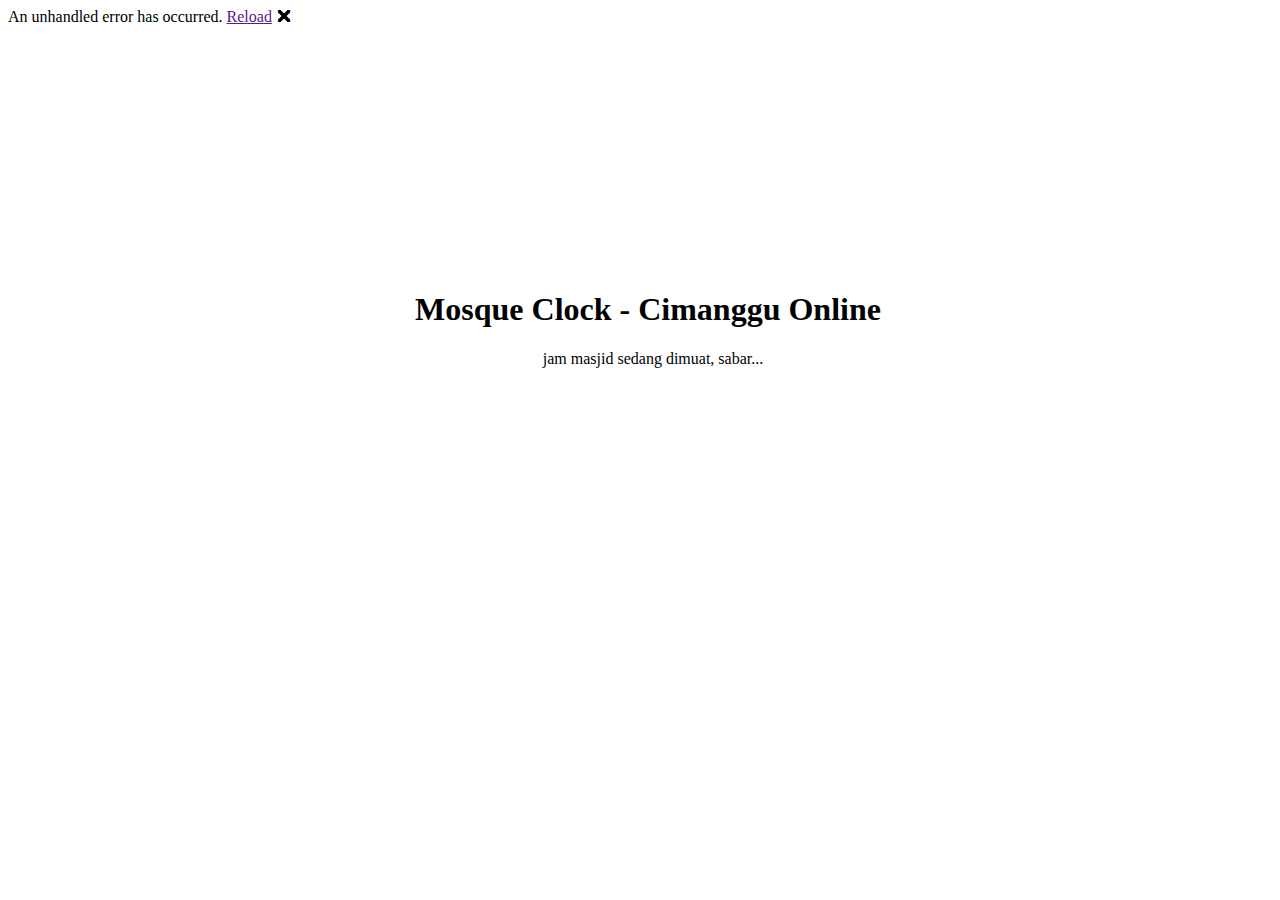
==== src/Mosque.ClockApp/Client/wwwroot/index.html @ 89334d60 "init" ====
<!DOCTYPE html>
<html lang="en">

<head>
    <meta charset="utf-8" />
    <meta name="viewport" content="width=device-width, initial-scale=1.0, maximum-scale=1.0, user-scalable=no" />
    <title>Mosque.ClockApp.Client</title>
    <base href="/" />
    <link href="css/bootstrap/bootstrap.min.css" rel="stylesheet" />
    <link href="css/app.css" rel="stylesheet" />
    <link href="Mosque.ClockApp.Client.styles.css" rel="stylesheet" />
    <link href="manifest.json" rel="manifest" />
    <link rel="apple-touch-icon" sizes="512x512" href="icon-512.png" />
    <link rel="apple-touch-icon" sizes="192x192" href="icon-192.png" />

    
    <meta http-equiv="X-UA-Compatible" content="IE=edge">
    <link rel="icon" type="image/png" href="assets/img/favicon.png" />
    <link type="text/css" rel="stylesheet" href="assets/font/fonts.css" />
    <link type="text/css" rel="stylesheet" href="assets/libs/OwlCarousel2-2.3.4/assets/owl.carousel.min.css" />
    <link type="text/css" rel="stylesheet" href="assets/css/styles.css" />
    <script type="text/javascript" src="assets/js/jquery-3.4.1.min.js"></script>
    <script type="text/javascript" src="assets/libs/OwlCarousel2-2.3.4/owl.carousel.min.js"></script>
   
    <script type="text/javascript" src="assets/js/scripts.js"></script>
    <!-- Blazored.Toast https://github.com/Blazored/Toast -->
    <link href="_content/Blazored.Toast/blazored-toast.min.css" rel="stylesheet" />
    <!-- Blazored.Toast -->
</head>

<body>
    <div id="app">
         <div style="position:absolute; top:30vh; width:100%; text-align:center">
        <h1>Mosque Clock - Cimanggu Online</h1>
        <div style="display:flex; gap:10px; justify-content:center; align-items:center">
          <div class="spinner-border" role="status"></div>
          jam masjid sedang dimuat, sabar...
        </div>
      </div>

    </div>

    <div id="blazor-error-ui">
        An unhandled error has occurred.
        <a href="" class="reload">Reload</a>
        <a class="dismiss">🗙</a>
    </div>
    <script src="_framework/blazor.webassembly.js"></script>
    <script>navigator.serviceWorker.register('service-worker.js');</script>
     <script type="text/javascript">

        function PlayAudio(elementName) {
            var media = document.getElementById(elementName);
            //var media = new Audio('/sound/notification.ogg');

            media.muted = false;
            media.play();
        }

        function LoadPage(idx, praytime, img_url, video_url) {
            var praytime1 = [
                { 'Imsyak': praytime.Imsyak },
                { 'Shubuh': praytime.Shubuh },
                { 'Terbit': praytime.Terbit },
                { 'Dzuhur': praytime.Dzuhur },
                { 'Ashar': praytime.Ashar },
                { 'Maghrib': praytime.Maghrib },
                { 'Isya': praytime.Isya },
            ];
            switch (idx) {
                case 1:
                    // code block
                    //single background image :
                    initPage(img_url);

                    //multiple background images (slider) :
                    //initPage(['assets/img/bg01.png','assets/img/bg03.jpg','assets/video/bendera.mp4']);

                    //single background video :
                    //initPage('assets/video/bendera.mp4');
                    
                    initPrayerTime(praytime1);
                    break;
                case 2:
                    // code block
                    //single background image :
                    //initPage('assets/img/bg01.png'); 

                    //multiple background images (slider) :
                    initPage(img_url);

                    //single background video :
                    //initPage('assets/video/bendera.mp4'); 
                   
                    initPrayerTime(praytime1);
                    break;
                case 3:
                    // code block
                    //single background image :
                    //initPage('assets/img/bg01.png'); 

                    //multiple background images (slider) :
                    //initPage(['assets/img/bg01.png','assets/img/bg03.jpg']); 

                    //single background video :
                    initPage(video_url);

                    initPrayerTime(praytime1);
                    /*
                     [
                        { 'Imsyak': '04:21' },
                        { 'Shubuh': '04:30' },
                        { 'Dzuhur': '11:49' },
                        { 'Ashar': '15:03' },
                        { 'Maghrib': '17:50' },
                        { 'Isya': '18:58' },
                    ]
                     */ 
                    break;
                default:
                // code block
            }
           
        }


        // for loading component
        function loadingComponent(status) {
            if (status) {
                $('#loading').show();
            }
            else {
                $('#loading').hide();
            }
        }
    </script>
</body>

</html>
---- src/Mosque.ClockApp/Client/wwwroot/css/app.css ----
﻿@import url('open-iconic/font/css/open-iconic-bootstrap.min.css');

html, body {
    font-family: 'Helvetica Neue', Helvetica, Arial, sans-serif;
}

a, .btn-link {
    color: #0366d6;
}

.btn-primary {
    color: #fff;
    background-color: #1b6ec2;
    border-color: #1861ac;
}

.content {
    padding-top: 1.1rem;
}

.valid.modified:not([type=checkbox]) {
    outline: 1px solid #26b050;
}

.invalid {
    outline: 1px solid red;
}

.validation-message {
    color: red;
}

#blazor-error-ui {
    background: lightyellow;
    bottom: 0;
    box-shadow: 0 -1px 2px rgba(0, 0, 0, 0.2);
    display: none;
    left: 0;
    padding: 0.6rem 1.25rem 0.7rem 1.25rem;
    position: fixed;
    width: 100%;
    z-index: 1000;
}

    #blazor-error-ui .dismiss {
        cursor: pointer;
        position: absolute;
        right: 0.75rem;
        top: 0.5rem;
    }
---- src/Mosque.ClockApp/Client/wwwroot/assets/font/fonts.css ----
@font-face {
    font-family: 'Bahnschrift';
    src: url('Bahnschrift.woff2') format('woff2'),
         url('Bahnschrift.woff') format('woff');
    font-weight: normal;
    font-style: normal;
}
@font-face {
    font-family: 'raleway';
    src: url('raleway-bold-webfont.woff2') format('woff2'),
         url('raleway-bold-webfont.woff') format('woff');
    font-weight: bold;
    font-style: normal;
}
@font-face {
    font-family: 'raleway';
    src: url('raleway-bolditalic-webfont.woff2') format('woff2'),
         url('raleway-bolditalic-webfont.woff') format('woff');
    font-weight: bold;
    font-style: italic;

}
@font-face {
    font-family: 'raleway';
    src: url('raleway-italic-webfont.woff2') format('woff2'),
         url('raleway-italic-webfont.woff') format('woff');
    font-weight: normal;
    font-style: italic;
}
@font-face {
    font-family: 'raleway';
    src: url('raleway-light-webfont.woff2') format('woff2'),
         url('raleway-light-webfont.woff') format('woff');
    font-weight: 200;
    font-style: normal;

}
@font-face {
    font-family: 'raleway';
    src: url('raleway-lightitalic-webfont.woff2') format('woff2'),
         url('raleway-lightitalic-webfont.woff') format('woff');
    font-weight: 200;
    font-style: italic;
}
@font-face {
    font-family: 'raleway';
    src: url('raleway-regular-webfont.woff2') format('woff2'),
         url('raleway-regular-webfont.woff') format('woff');
    font-weight: normal;
    font-style: normal;
}
@font-face {
    font-family: 'raleway';
    src: url('raleway-thinitalic-webfont.woff2') format('woff2'),
         url('raleway-thinitalic-webfont.woff') format('woff');
    font-weight: 300;
    font-style: italic;
}
@font-face {
    font-family: 'raleway';
    src: url('raleway-medium-webfont.woff2') format('woff2'),
         url('raleway-medium-webfont.woff') format('woff');
    font-weight: 500;
    font-style: normal;
}
@font-face {
    font-family: 'raleway';
    src: url('raleway-mediumitalic-webfont.woff2') format('woff2'),
         url('raleway-mediumitalic-webfont.woff') format('woff');
    font-weight: 500;
    font-style: italic;
}
---- src/Mosque.ClockApp/Client/wwwroot/assets/css/styles.css ----
#blazor-error-ui {
    background: lightyellow;
    bottom: 0;
    box-shadow: 0 -1px 2px rgba(0, 0, 0, 0.2);
    display: none;
    left: 0;
    padding: 0.6rem 1.25rem 0.7rem 1.25rem;
    position: fixed;
    width: 100%;
    z-index: 1000;
}

    #blazor-error-ui .dismiss {
        cursor: pointer;
        position: absolute;
        right: 0.75rem;
        top: 0.5rem;
    }

.blazor-error-boundary {
    background: url([data-uri]) no-repeat 1rem/1.8rem, #b32121;
    padding: 1rem 1rem 1rem 3.7rem;
    color: white;
}

    .blazor-error-boundary::after {
        content: "An error has occurred."
    }

body {
    margin: 0;
    padding: 0;
    font-family: Raleway, Arial, Helvetica, sans-serif;
    /*font-size: 32px;*/
    font-size:1vw;
}
.alt-font {
    font-family: Bahnschrift, Arial, Helvetica, sans-serif;
}

.page-background {
    position: fixed;
    left: 0;
    top: 0;
    right: 0;
    bottom: 0;
    z-index: 0;
}

.page-background>img {
    width: 100%;
    height: 100%;
    object-fit: cover;
    object-position: center;
    display: block;
}

.page {
    position: fixed;
    left: 0;
    top: 0;
    right: 0;
    bottom: 0;
    z-index: 1;
    display: flex;
    flex-direction: column;
    align-items: stretch;
}

.page>.header {
    display: flex;
    flex-direction: column;
    background: rgb(57 57 57 / 70%);
    color: #fff;
    backdrop-filter: blur(5px);
}
.page>.header img {
    width: 3.9vw;
    height: auto;
}
.page>.header>.top {
    display: flex;
    flex-direction: row;
    align-content: stretch;
    align-items: stretch;
    padding: 0 2vw 0.5vw;
}
.page>.header>.top>.logo {
    margin-right: auto;
    display: flex;
    flex-direction: row;
    align-items: center;
}
.page>.header>.top>.logo>span {
    font-size: 2.7em;
    margin-left: 2vw;
}
.page>.header>.top>.calendar {
    display: flex;
    flex-direction: row;
    align-items: center;
    font-size: 1.6em;
}
.page>.header>.top>.calendar>* {
    margin-left: 1.8vw;
}
.page>.header>.top>.calendar>.dates {
    text-align: right;
}
.page>.header>.top>.calendar>.clock {
    font-size: 2.6em;
    font-weight: bold;
    line-height: 0.9em;
    position: relative;
    margin-top: 0.13em;
}
.page>.header>.top>.calendar>.clock>.sec {
    opacity:0;
    position: relative;
    padding: 0 0.1vw;
    display: inline-block;
}
.page>.header>.top>.calendar>.clock>.sec.tick {
    opacity:1;
}
/* untuk ticker align center
.page>.header>.top>.calendar>.clock>.sec {color:transparent;}
.page>.header>.top>.calendar>.clock>.sec::before {content: ':';position: absolute;top: -0.4vw;left: 0.1vw;z-index: 1;color: #fff;}
*/
.hour+.sec {opacity: 0;}
.hour+.sec.tick {opacity: 1;}
.banner>.marquee {
    font-size: 0.92em;
}
.page>.header>.top>.calendar>.weather>img {
    position: relative;
    width: 6.5vw;
    margin: 1vw 0;
}
.page>.header>.banner {
    background: rgba(57,57,57,0.3);
    backdrop-filter: brightness(3) opacity(0.3);
    display: flex;
    padding: 1vw 2vw;
    align-items: center;
    font-size: 1.6em;
}
.page>.header>.banner .title {
    font-weight: bold;
    margin-right: 2vw;
}
.page>.header>.banner .marquee {
    white-space: nowrap;
    overflow: hidden;
    flex-grow: 1;
}
.page>.header>.banner .marquee>.texts>* {
    display: inline-block;
    font-size: 0.9em;
    overflow: hidden;
    margin-right: 2vw;
    flex-grow: 1;
    padding-top: 0.4em;
}
.page>.header>.banner .marquee>.texts{
    -moz-transform:translateX(100%);
    -webkit-transform:translateX(100%);	
    transform:translateX(100%);
    /* Apply animation to this element */	
    -moz-animation: marquee 25s linear infinite;
    -webkit-animation: marquee 25s linear infinite;
    animation: marquee 25s linear infinite;
}
.page>.content {
    flex-grow: 1;
    display: flex;
    flex-direction: column;
    justify-content: flex-end;
}
.page>.footer {
    display: flex;
    background-color: rgb(84 84 84 / 70%);
    backdrop-filter: blur(12px);
    font-size: 1.5em;
    color: #fff;
}
.page>.footer>.event {
    margin-left: auto;
    padding: 1vw 2vw 1vw 6vw;
    background: rgba(255 255 255 / 0.7);
    color: #5d5d5d;
}
.page>.footer .title {
    font-weight: bold;
}
.page>.footer>div>img {
    float: left;
    height: 3.2vw;
    margin-right: 1vw;
    position: absolute;
    left: 2vw;
}
.page>.footer>div {
    padding: 1vw 2vw 1vw 5.5vw;
    position: relative;
}
.prayer-schedule {
    display: flex;
    padding: 1vw;
}
.prayer-schedule>.box {
    background: rgb(84 84 84 / 70%);
    backdrop-filter: blur(12px);
    color: #fff;
    font-size: 1.6em;
    text-align: center;
    position: relative;
    flex-grow: 1;
    margin: 1vw;
    flex-basis: 0;
    border-radius: 1vw;
    overflow: hidden;
}
.prayer-schedule>.box .time {
    font-size: 2.6em;
    font-weight: bold;
    padding: 1vw;
}
.prayer-schedule>.box.active {
    background: rgb(255 255 255 /40%);
    text-shadow: 0px 0px 3px rgb(0 0 0 / 70%);
}
.prayer-schedule>.box::before{
    content: '';
    display: block;
    left:0;
    top:0;
    right:0;
    height: 5vw;
    background-image: url(../img/headerbg.svg);
    background-repeat: no-repeat;
    background-position: bottom center;
    background-size: cover;
    opacity: 0.2;
    position: absolute;
}
.prayer-schedule>.box>.header {
    padding: 1vw;
    font-size: 1.4em;
}
.content .timer {
    margin: 0vw 2vw;
}
.content .timer>.counter {
    display: inline-block;
    background: rgb(0 0 0/70%);
    color: #fff;
    padding: 1vw 2vw;
    font-size: 2em;
    border-radius: 1vw;
    backdrop-filter: blur(11px);
}
.owl-carousel .item-video>video {
    width: 100%;
    object-fit: cover;
}
.page-background>video {
    width: 100%;
    object-fit: cover;
    object-position: center;
}
.page>.content.alt {
    flex-direction: row;
    align-items: stretch;
}
.page>.content.alt>.page-background {
    position: relative;
    left: auto;
    top: auto;
    right: auto;
    bottom: auto;
    width: 100%;
}
.page>.content.alt>.sidebar {
    background: #000;
    display: flex;
    flex-direction: column;
    width: 40vw;
    position: relative;
    z-index: 1;
}
.sidebar>.prayer-schedule {
    display: flex;
    padding: 0;
    background: #272727;
    flex-direction: column;
    flex-grow: 1;
}
.sidebar>.prayer-schedule>.box>* {
    display: inline-block;
    vertical-align: middle;
}
.sidebar>.prayer-schedule>.box {
    white-space: nowrap;
    margin: 0;
    display: flex;
    border-radius: 0;
    font-size: 2em;
    padding: 0 1vw;
    background: #272727;
    align-content: center;
    align-items: center;
}
.page>.content.alt>.sidebar>.timer {
    margin: 0;
    background: #000;
}
.page>.content.alt>.sidebar>.timer>.counter {
    width: 100%;
    box-sizing: border-box;
    display: flex;
}
.page>.content.alt>.sidebar>.timer>.counter>.countdown {
    margin: 0;
    margin-right: auto;
}
.page>.content.alt>.sidebar>.timer>.counter>* {
    margin-left: 0.5vw;
}
.sidebar>.prayer-schedule .time {
    font-size: 1em;
}
.sidebar>.prayer-schedule>.box .header {
    animation: none;
    margin-right: auto;
    font-size: 1em;
    font-family: Bahnschrift, Arial, Helvetica, sans-serif;
}
.sidebar>.prayer-schedule>.box::before {
    display: none;
}
.sidebar>.prayer-schedule>.box.active {
    background: #575757;
}
.page>.content.alt>.page-background>* {
    object-fit: cover;
    position: absolute;
    left: -2px;
    top: 0;
    width:calc(100% + 4px);
    height:100%;
    box-sizing: border-box;
    z-index: 1;
}
.page>.content.alt .owl-carousel .owl-stage-outer{
    max-height:100%;
}
.page>.header.alt {
    background: #393939;
}
.page>.header.alt>.banner {
    background: #444444;
}
.page>.footer.alt {
    background: #393939;
}

/* MARQUEE */
@-moz-keyframes marquee {
    0%   { -moz-transform: translateX(100%); }
    100% { -moz-transform: translateX(-100%); }
}
@-webkit-keyframes marquee {
    0%   { -webkit-transform: translateX(100%); }
    100% { -webkit-transform: translateX(-100%); }
}
@keyframes marquee {
    0%   { 
        -moz-transform: translateX(100%); /* Firefox bug fix */
        -webkit-transform: translateX(100%); /* Firefox bug fix */
        transform: translateX(100%); 		
    }
    100% { 
        -moz-transform: translateX(-100%); /* Firefox bug fix */
        -webkit-transform: translateX(-100%); /* Firefox bug fix */
        transform: translateX(-100%); 
    }
}
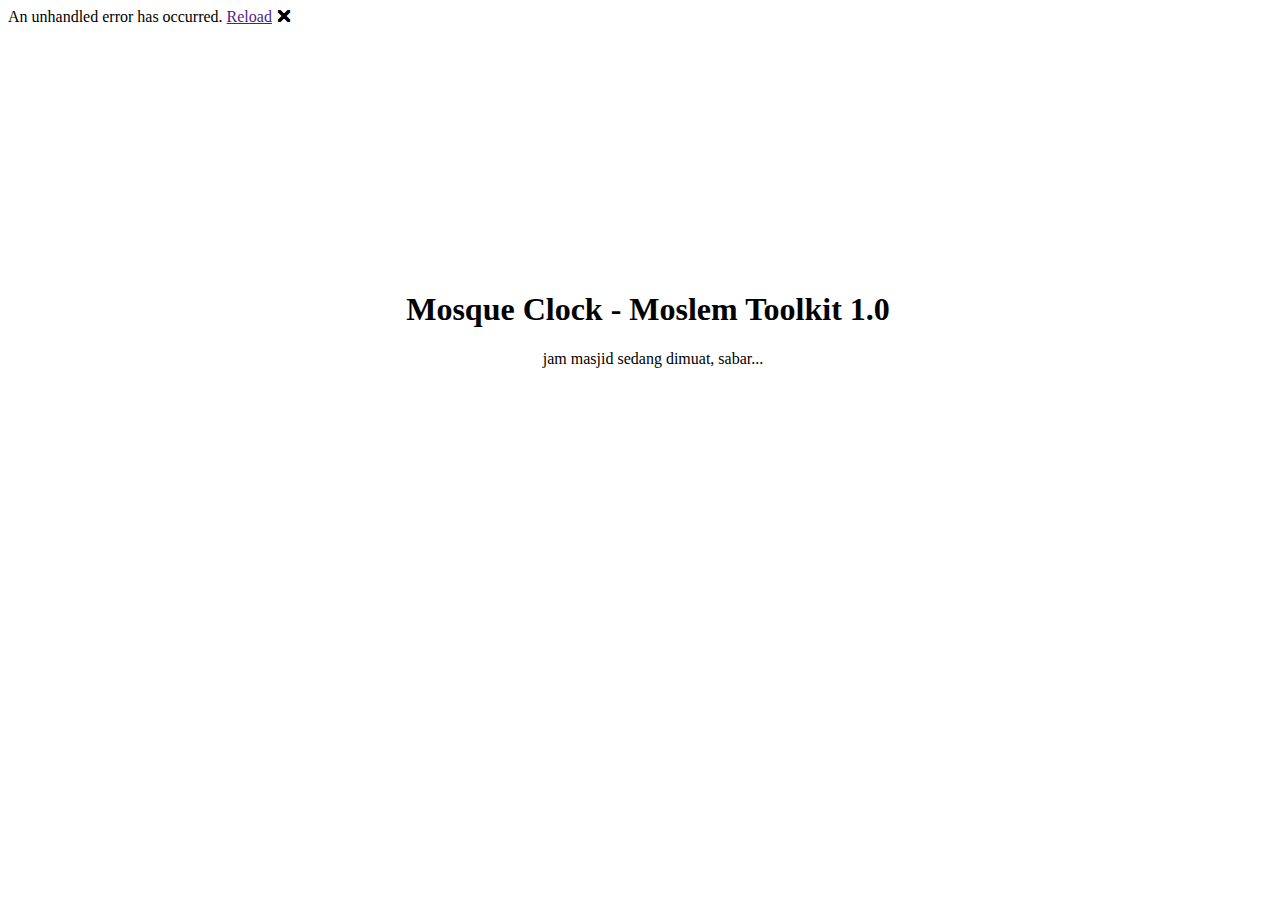
==== commit e3b950da: "ok" ====
--- a/src/Mosque.ClockApp/Client/wwwroot/index.html
+++ b/src/Mosque.ClockApp/Client/wwwroot/index.html
@@ -31,7 +31,7 @@
 <body>
     <div id="app">
          <div style="position:absolute; top:30vh; width:100%; text-align:center">
-        <h1>Mosque Clock - Cimanggu Online</h1>
+        <h1>Mosque Clock - Moslem Toolkit 1.0</h1>
         <div style="display:flex; gap:10px; justify-content:center; align-items:center">
           <div class="spinner-border" role="status"></div>
           jam masjid sedang dimuat, sabar...
